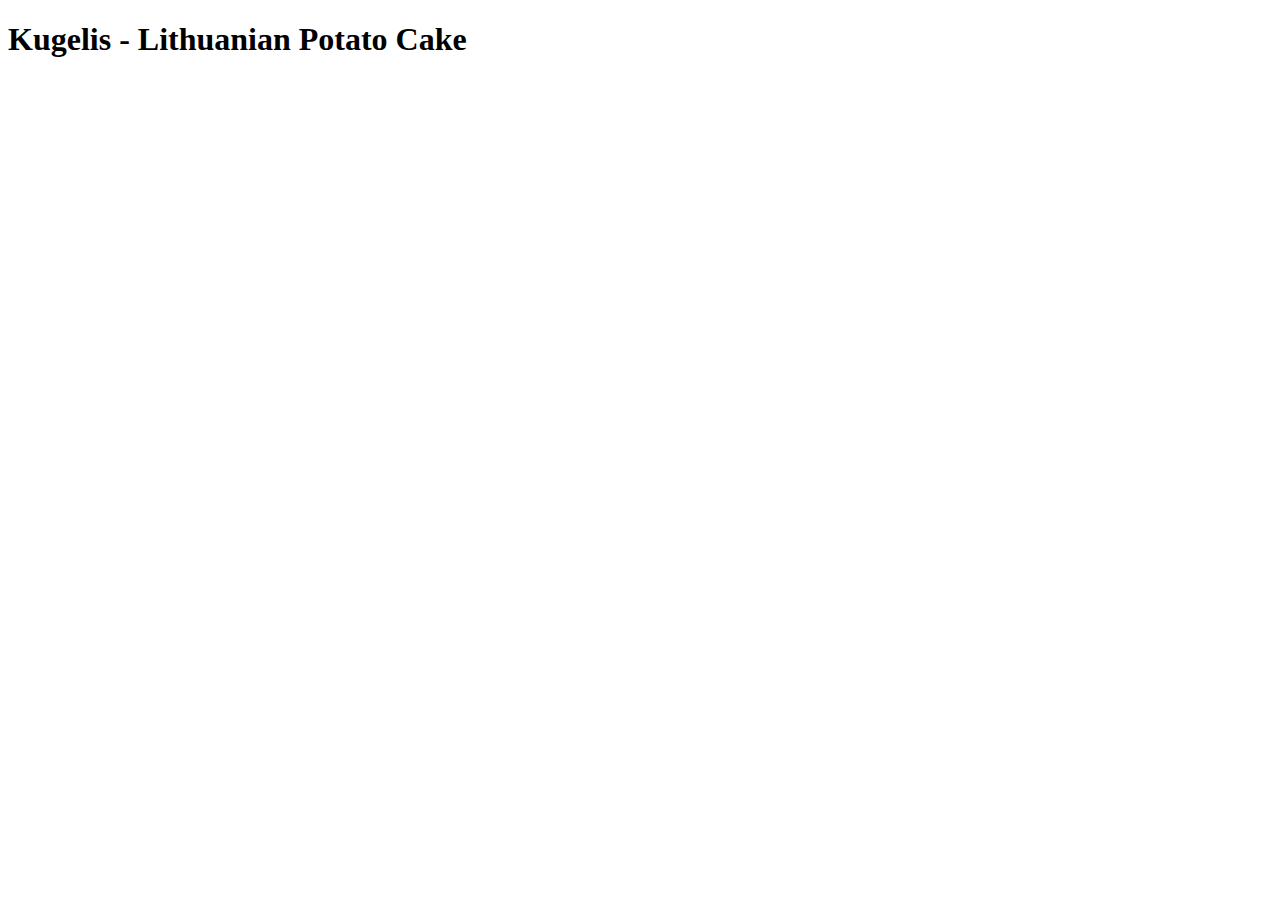
==== recipes/kugelis.html @ a9c82c19 "Create index and 1 recipe html inital files" ====
<!DOCTYPE html>
<html lang="en">
<head>
    <meta charset="UTF-8">
    <meta http-equiv="X-UA-Compatible" content="IE=edge">
    <meta name="viewport" content="width=device-width, initial-scale=1.0">
    <title>Document</title>
</head>
<body>
    <h1>Kugelis - Lithuanian Potato Cake</h1>
</body>
</html>
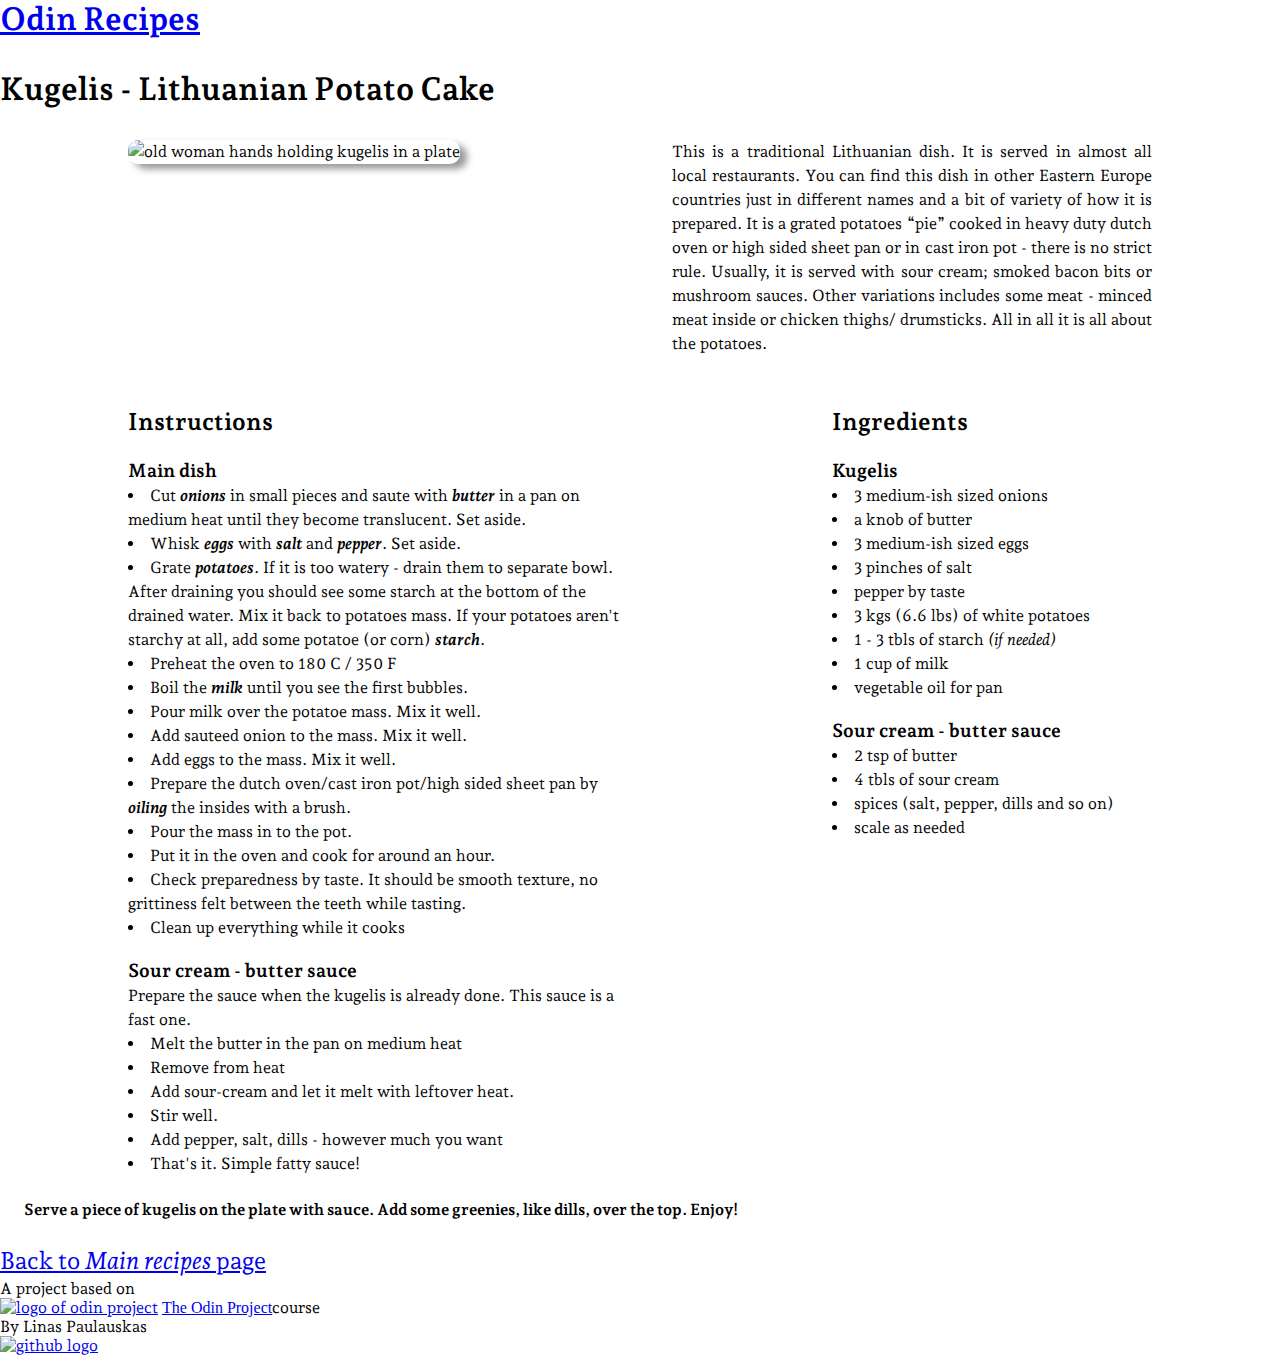
==== commit 8acf105f: "Add recipe.css styling" ====
--- a/recipes/kugelis.html
+++ b/recipes/kugelis.html
@@ -4,9 +4,102 @@
     <meta charset="UTF-8">
     <meta http-equiv="X-UA-Compatible" content="IE=edge">
     <meta name="viewport" content="width=device-width, initial-scale=1.0">
-    <title>Document</title>
+    <link href="../css/main.css" rel="stylesheet">  
+    <link href="../css/recipe.css" rel="stylesheet">  
+    <title>Kugelis</title>
 </head>
 <body>
-    <h1>Kugelis - Lithuanian Potato Cake</h1>
+    <header>
+        <h1><a href="../index.html">Odin Recipes</a></h1>  
+    </header>
+    <main>
+    <h1 class="title">Kugelis - Lithuanian Potato Cake</h1>
+    <div class="recipe-group">
+        <div class="recipe-image size">
+            <img src="../images/kugelis.jpeg" alt="old woman hands holding kugelis in a plate">
+        </div>
+        <div class="recipe-desc size">
+            <p>
+                This is a traditional Lithuanian dish. It is served in almost all local restaurants. You can find this dish in other Eastern Europe countries just in different names and a bit of variety of how it is prepared. It is a grated potatoes “pie” cooked in heavy duty dutch oven or high sided sheet pan or in cast iron pot - there is no strict rule. Usually, it is served with sour cream; smoked bacon bits or mushroom sauces. Other variations includes some meat - minced meat inside or chicken thighs/ drumsticks. All in all it is all about the potatoes.
+            </p>
+        </div>
+    </div>
+    <div class="recipe-group">
+        <div class="recipe-instructions size">
+            <h2>Instructions</h2>
+            <h3>Main dish</h3>
+            <ol>
+                <li>Cut <strong><em>onions</em></strong> in small pieces and saute with <strong><em>butter</em></strong> in a pan on medium heat until they become translucent. Set aside.</li>
+                <li>Whisk <strong><em>eggs</em></strong> with <strong><em>salt</em></strong> and <strong><em>pepper</em></strong>. Set aside.</li>
+                <li>Grate <strong><em>potatoes</em></strong>. If it is too watery - drain them to separate bowl. After draining you should see some starch at the bottom of the drained water. Mix it back to potatoes mass. If your potatoes aren't starchy at all, add some potatoe (or corn) <strong><em>starch</em></strong>.</li>
+                <li>Preheat the oven to 180 C / 350 F</li>
+                <li>Boil the <strong><em>milk</em></strong> until you see the first bubbles.</li>
+                <li>Pour milk over the potatoe mass. Mix it well.</li>
+                <li>Add sauteed onion to the mass. Mix it well.</li>
+                <li>Add eggs to the mass. Mix it well.</li>
+                <li>Prepare the dutch oven/cast iron pot/high sided sheet pan by <strong><em>oiling</em></strong> the insides with a brush.</li>
+                <li>Pour the mass in to the pot.</li>
+                <li>Put it in the oven and cook for around an hour.</li>
+                <li>Check preparedness by taste. It should be smooth texture, no grittiness felt between the teeth while tasting.</li>
+                <li>Clean up everything while it cooks</li>
+            </ol>
+            <h3>Sour cream - butter sauce</h3>
+            <p>Prepare the sauce when the kugelis is already done. This sauce is a fast one.</p>
+            <ol>
+                <li>Melt the butter in the pan on medium heat</li>
+                <li>Remove from heat</li>
+                <li>Add sour-cream and let it melt with leftover heat.</li>
+                <li>Stir well.</li>
+                <li>Add pepper, salt, dills - however much you want</li>
+                <li>That's it. Simple fatty sauce!</li>
+            </ol>
+            
+        </div>
+        <div class="recipe-ingredients size">
+            <h2>Ingredients</h2>
+            <h3>Kugelis</h3>
+            <ul>
+                <li>3 medium-ish sized onions</li>
+                <li>a knob of butter</li>
+                <li>3 medium-ish sized eggs</li>
+                <li>3 pinches of salt</li>
+                <li>pepper by taste</li>
+                <li>3 kgs (6.6 lbs) of white potatoes</li>
+                <li>1 - 3 tbls of starch <em>(if needed)</em></li>
+                <li>1 cup of milk</li>
+                <li>vegetable oil for pan</li>
+            </ul>
+            <h3>Sour cream - butter sauce</h3>
+            <ul>
+                <li>2 tsp of butter</li>
+                <li>4 tbls of sour cream</li>
+                <li>spices (salt, pepper, dills and so on)</li>
+                <li>scale as needed</li>
+            </ul>
+        </div>
+    </div>
+    <h4>Serve a piece of kugelis on the plate with sauce. Add some greenies, like dills, over the top. Enjoy!</h4>
+    <div class="back-to-main">
+        <a class="link" href="../index.html">Back to <em>Main recipes</em> page</a>
+        <div class="underLine"></div>
+    </div>
+    </main>
+    <footer>
+        <div class="footer-group">
+            <p>A project based on</p>
+            <div class="odin-group">
+                <a href="https://www.theodinproject.com/home" target="_blank">
+                    <img class="odin-logo" src="https://gist.githubusercontent.com/paulauskas-linas/8e086442e1a6223caef4792dbfce1288/raw/632a7a2f673b74238e8f95614d5ac365e8638b9f/odin.svg" alt="logo of odin project"></a>
+                    <span class="odin-text"><a href="https://www.theodinproject.com/home" target="_blank">The Odin Project</a></span><span>course</span>
+            </div>
+        </div>
+        <div class="footer-group">
+            <span>By Linas Paulauskas</span>
+            <div class="profile-group">
+                <a class="profile-link" href="https://github.com/paulauskas-linas"   target="_blank">
+                    <img class="profile-image" src="https://gist.githubusercontent.com/paulauskas-linas/5634d9c485f2d5670aab310d127ba085/raw/3737ef88d2c002b6579de37f0a1c89c19afa527b/GitHub-icon.svg" alt="github logo"></a>
+            </div>
+        </div>
+    </footer>
 </body>
 </html>--- a/css/main.css
+++ b/css/main.css
@@ -0,0 +1,25 @@
+/* Global */
+@import url('https://fonts.googleapis.com/css2?family=Andada+Pro:ital,wght@0,400;0,500;0,600;0,700;0,800;1,400;1,500;1,600;1,700;1,800&display=swap');
+
+*, ::before, ::after { box-sizing: border-box; margin: 0; padding: 0;} 
+
+html {scroll-behavior: smooth;
+    font-size: 16px;}
+@font-face {
+    font-family: "Norse";
+    src: local("file://Users/linas/Documents/TOP_projects/odin-recipes/fonts/Norse-Bold.otf") format("opentype");
+    /* src: url("https://github.com/TheOdinProject/theodinproject/blob/main/app/assets/fonts/Norse-Bold.otf") format("opentype"); */
+}
+
+body { font-family: "Andada Pro", serif; font-size: 1rem; overflow-x: hidden;} 
+
+.debug { border: 2px solid red;}
+
+
+/* The Odin Project footer */
+
+.odin-text {
+    font-family: "Norse";
+    color: #cc9543;
+
+}--- a/css/recipe.css
+++ b/css/recipe.css
@@ -0,0 +1,93 @@
+.title {
+    padding: 2rem 0;
+    z-index: 1;
+}
+.recipe-group {
+    display: flex;
+    flex-direction: row;
+    justify-content: center;
+    /* align-items: left; */
+    margin: 0 calc(2rem - 1vw);
+}
+.recipe-image {
+    border-radius: 10px;
+    margin-bottom: 3rem;
+}
+.recipe-image img {
+    width: 100%;
+    height: auto;
+    border-radius: 10px;
+    box-shadow: 7px 5px 7px 0 rgb(128, 128, 128, 0.8) ;
+}
+.recipe-desc {
+    padding-left: 2rem;
+    text-align: justify;
+    align-self: center;
+    margin-bottom: 3rem;
+}
+h3 {
+    margin-top: 1rem;
+}
+h4 {
+    margin: 1.5rem;
+}
+.size {
+    width: 40vw;
+    line-height: 1.5;
+}
+ol, ul {
+    list-style: inside;
+    padding-left: 0;
+}
+
+.recipe-ingredients {
+    padding-left: 15vw;
+}
+.back-to-main {
+    position: relative;
+    line-height: 1.5;
+    font-size: 1.5rem;
+}
+
+/* UNDERLINE ANIMATION START */
+.underLine {
+    position: absolute;
+    z-index: 2;
+    bottom: 0;
+    width: 100%;
+    height: 1px;
+    margin-top: 2rem;
+}
+.underLine::before, .underLine::after {
+    content: "";
+    position: absolute;
+    left: 0;
+    height: 200%;
+    background-color: black;
+    width: 0;
+}
+.underLine::before {
+    transition: width 0.6s ease-out
+}
+.link:hover ~ .underLine::before {
+    width: 100%;
+}
+/* UNDERLINE ANIMATION END */
+
+@media screen and (max-width: 50em) {
+    .recipe-group {
+        flex-direction: column;
+    }
+    .size {
+        width: 90vw;
+    }
+    footer p {
+        display: none;
+    }
+    .profile-group {
+        padding-left: 0.1rem;
+    }
+    .recipe-ingredients {
+        padding-left: unset;
+    }
+}